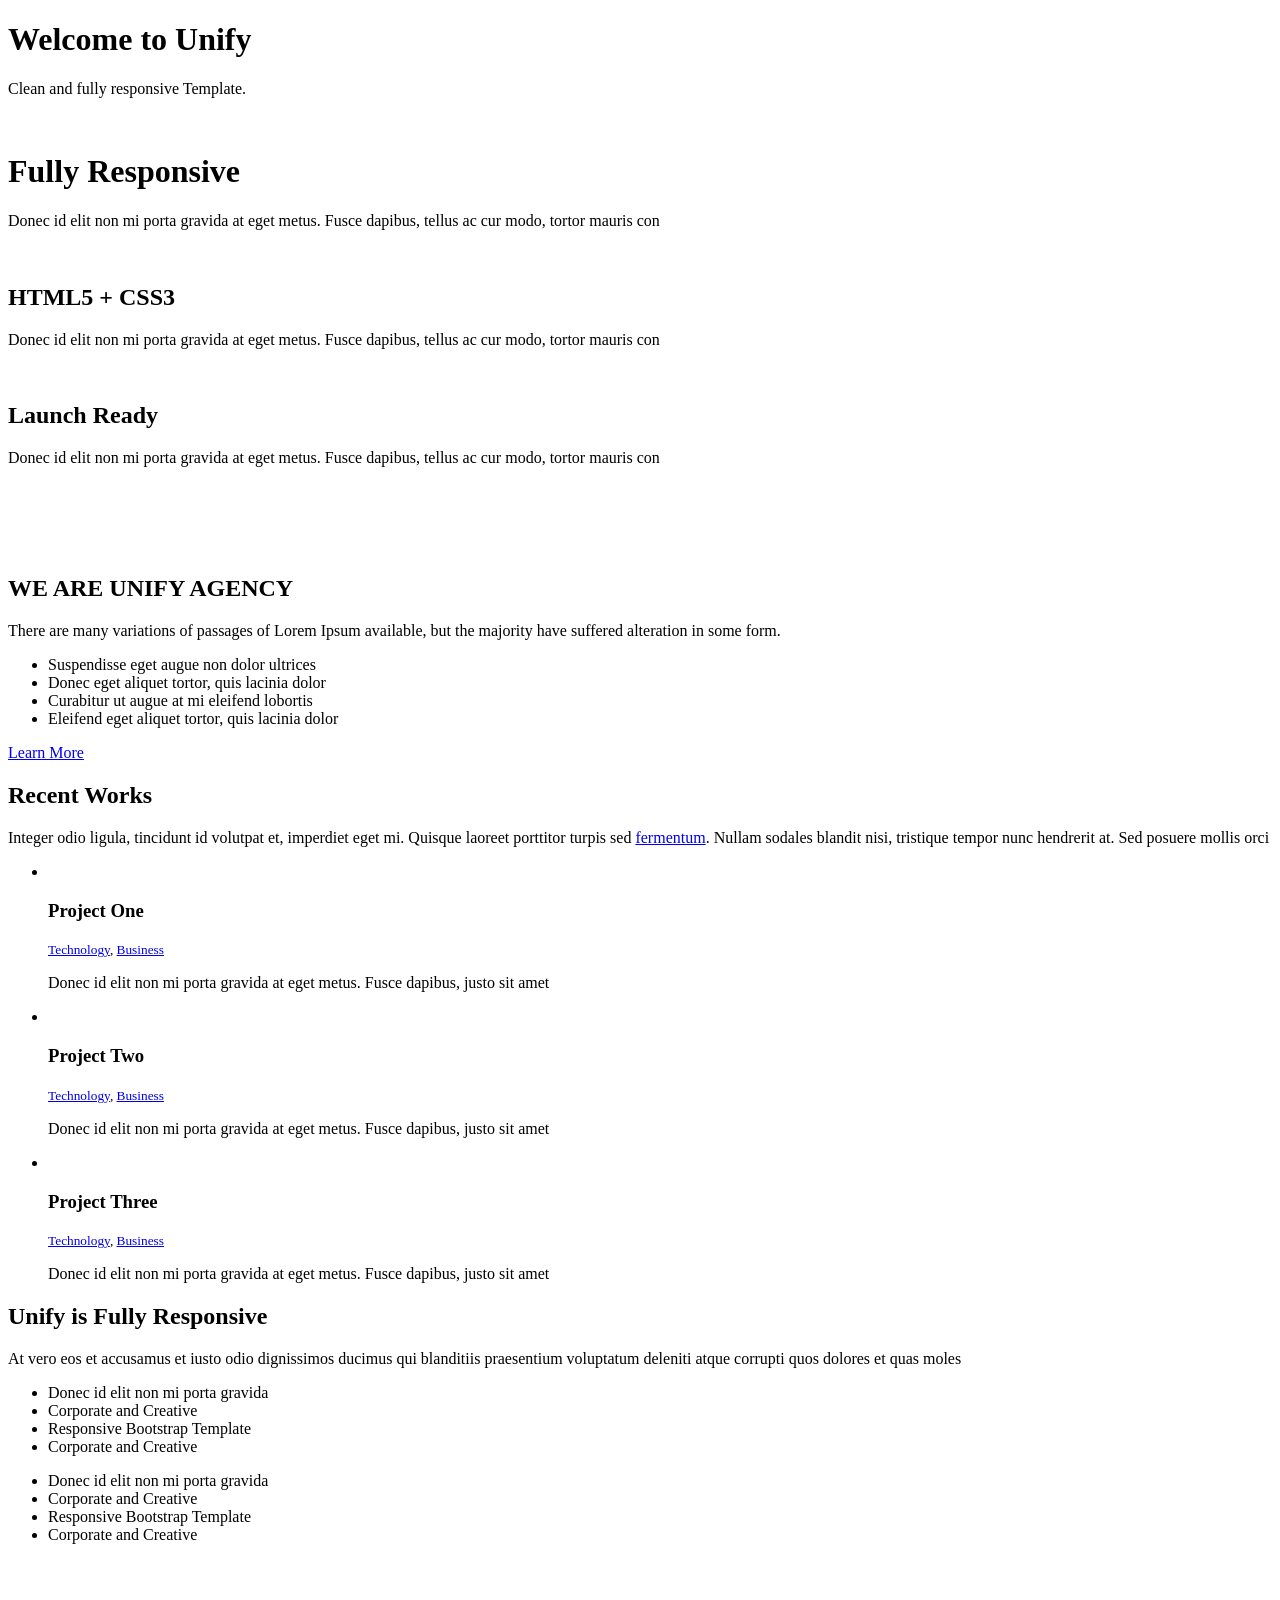
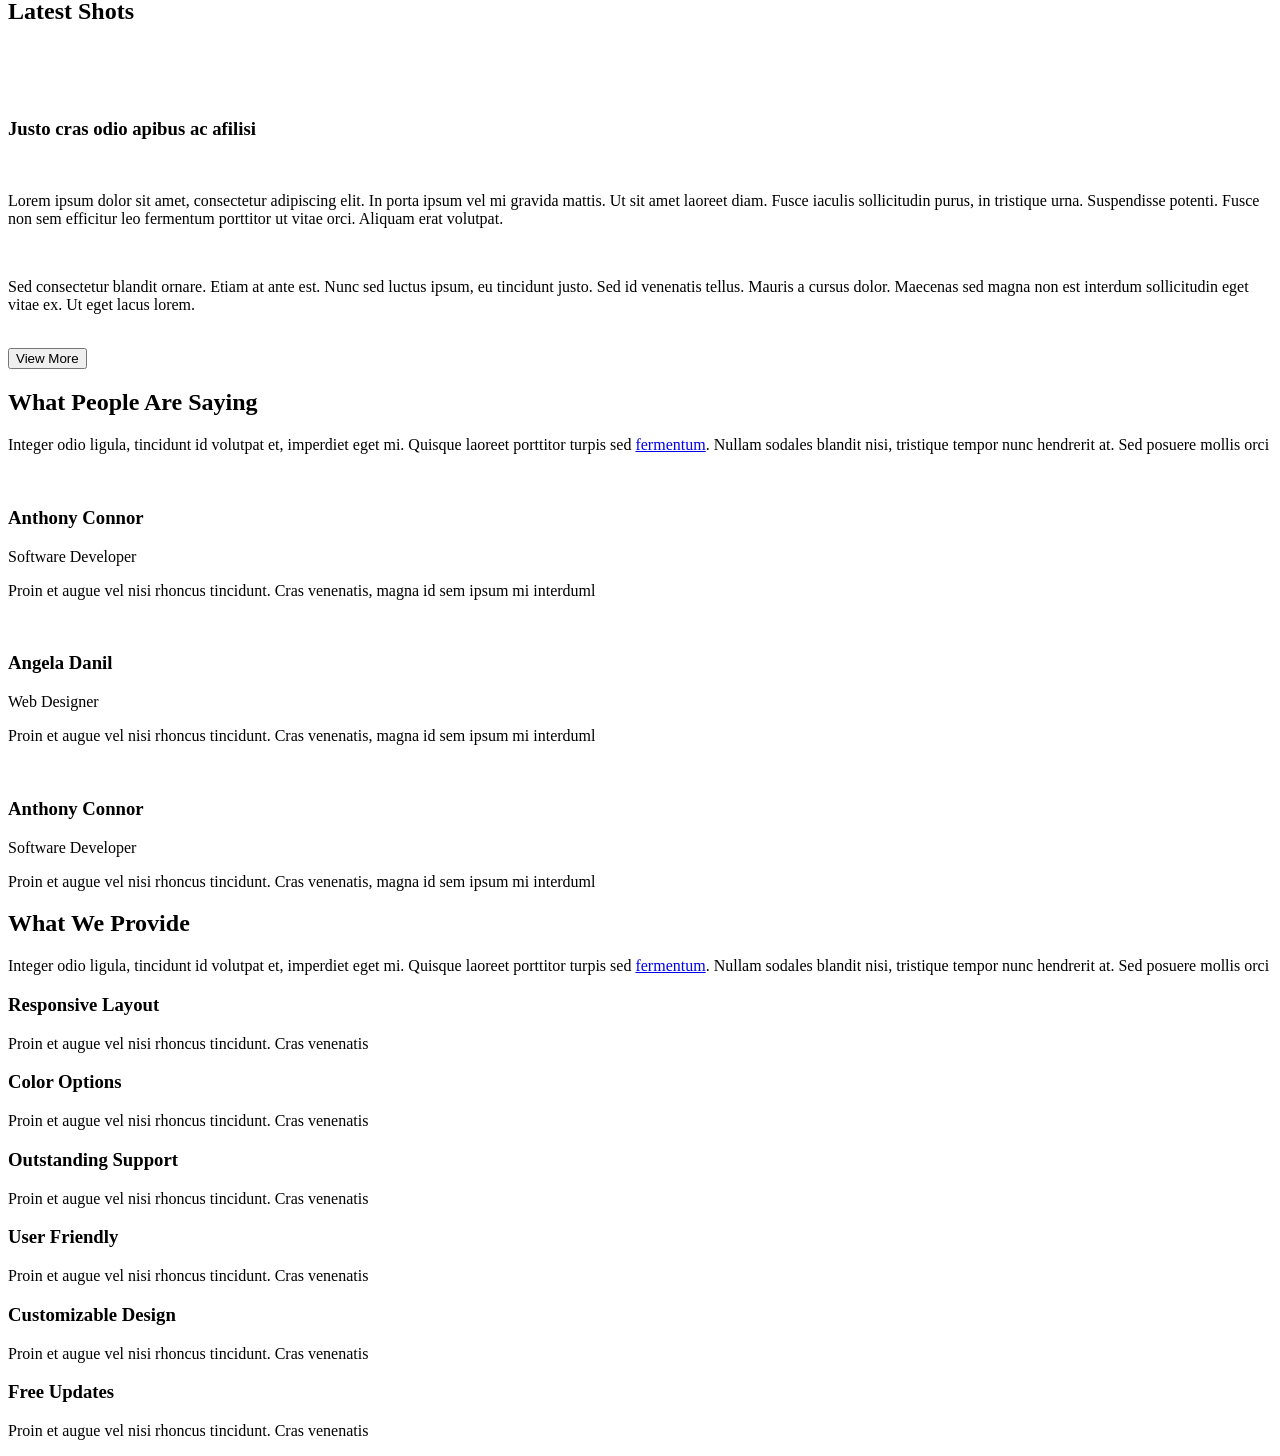
==== src/main/resources/templates/showcase/pages/home/home-v10.html @ 63706ce5 "home page v10" ====
<!DOCTYPE html>
<html xmlns:th="http://www.thymeleaf.org" xmlns:layout="http://www.ultraq.net.nz/thymeleaf/layout"
      xmlns="http://www.w3.org/1999/xhtml" layout:decorator="layouts/v01/layout">
<head>
  <title>Inspire</title>
  <link rel="stylesheet" th:href="@{/theme/css/plugins/parallax-slider/parallax-slider.css}"/>
  <link rel="stylesheet" th:href="@{/theme/css/plugins/fancybox/fancybox.css}"/>
  <link rel="stylesheet" th:href="@{/theme/css/plugins/owl-carousel/owl.carousel.css}"/>
  <link rel="stylesheet" th:href="@{/theme/css/blocks/titles.css}"/>
  <link rel="stylesheet" th:href="@{/theme/css/blocks/headlines.css}"/>
  <link rel="stylesheet" th:href="@{/theme/css/blocks/testimonials.css}"/>
  <link rel="stylesheet" th:href="@{/theme/css/blocks/thumbnail.css}"/>
  <link rel="stylesheet" th:href="@{/theme/css/blocks/portfolio-box.css}"/>
  <link rel="stylesheet" th:href="@{/theme/css/blocks/content-boxes.css}"/>
  <link rel="stylesheet" th:href="@{/css/blocks/interactive-slider-v2.css}"/>
  <link rel="stylesheet" th:href="@{/css/blocks/flat-bg-block-v1.css}"/>
  <link rel="stylesheet" th:href="@{/css/blocks/bg-image-v1.css}"/>
</head>
<body>
<div layout:fragment="content">
  <!-- Interactive Slider v2 -->
  <div class="interactive-slider-v2 img-v4">
    <div class="container">
      <h1>Welcome to Unify</h1>
      <p>Clean and fully responsive Template.</p>
    </div>
  </div>
  <!-- End Interactive Slider v2 -->

  <!--=== Content ===-->
  <div class="content-md">
    <div class="container">
      <!-- Service Box -->
      <div class="row text-center margin-bottom-60">
        <div class="col-md-4 md-margin-bottom-50">
          <img class="image-md margin-bottom-20" th:src="@{/images/icons/flat/01.png}"/>
          <h1 class="title-v3-md margin-bottom-10">Fully Responsive</h1>
          <p>Donec id elit non mi porta gravida at eget metus. Fusce dapibus, tellus ac cur modo, tortor mauris con</p>
        </div>
        <div class="col-md-4 flat-service md-margin-bottom-50">
          <img class="image-md margin-bottom-20" th:src="@{/images/icons/flat/02.png}"/>
          <h2 class="title-v3-md margin-bottom-10">HTML5 + CSS3</h2>
          <p>Donec id elit non mi porta gravida at eget metus. Fusce dapibus, tellus ac cur modo, tortor mauris con</p>
        </div>
        <div class="col-md-4 flat-service">
          <img class="image-md margin-bottom-20" th:src="@{/images/icons/flat/03.png}"/>
          <h2 class="title-v3-md margin-bottom-10">Launch Ready</h2>
          <p>Donec id elit non mi porta gravida at eget metus. Fusce dapibus, tellus ac cur modo, tortor mauris con</p>
        </div>
      </div>
      <!-- End Service Box -->
    </div><!--/container -->

    <div class="bg-color-light">
      <div class="container content-sm">
        <div class="row">
          <div class="col-md-6 md-margin-bottom-50">
            <img class="img-responsive" th:src="@{/images/img_973x615.jpg}"/>
          </div>
          <div class="col-md-6">
            <br/><br/><br/>
            <div class="headline-left margin-bottom-30">
              <h2 class="headline-brd">WE ARE UNIFY AGENCY</h2>
              <p>There are many variations of passages of Lorem Ipsum available, but the majority have suffered
                alteration in some form.</p>
            </div>
            <ul class="list-unstyled lists-v2 margin-bottom-30">
              <li><i class="fa fa-check"></i> Suspendisse eget augue non dolor ultrices</li>
              <li><i class="fa fa-check"></i> Donec eget aliquet tortor, quis lacinia dolor</li>
              <li><i class="fa fa-check"></i> Curabitur ut augue at mi eleifend lobortis</li>
              <li><i class="fa fa-check"></i> Eleifend eget aliquet tortor, quis lacinia dolor</li>
            </ul>
            <a href="#" class="btn-u btn-brd btn-brd-hover btn-u-dark">Learn More</a>
          </div><!--/end row-->
        </div>
      </div>
    </div>
    <div class="container content-sm">
      <div class="headline-center margin-bottom-60">
        <h2>Recent Works</h2>
        <p>Integer odio ligula, tincidunt id volutpat et, imperdiet eget mi. Quisque laoreet porttitor turpis sed <a
            href="#">fermentum</a>. Nullam sodales blandit nisi, tristique tempor nunc hendrerit at. Sed posuere mollis
          orci</p>
      </div><!--/end Headline Center-->

      <!-- Portfolio Box -->
      <ul class="list-unstyled row portfolio-box">
        <li class="col-sm-4 md-margin-bottom-50">
          <a class="thumbnail fancybox" data-rel="gallery" title="Project One" th:href="@{/images/img_973x615.jpg}">
            <img class="full-width img-responsive" th:src="@{/images/img_973x615.jpg}"/>
            <span class="portfolio-box-in rounded-x">
								<i class="icon-magnifier-add"></i>
							</span>
          </a>
          <div class="headline-left margin-bottom-10"><h3 class="headline-brd">Project One</h3></div>
          <small class="project-tag"><i class="fa fa-tag"></i><a href="#">Technology</a>, <a href="#">Business</a>
          </small>
          <p>Donec id elit non mi porta gravida at eget metus. Fusce dapibus, justo sit amet </p>
        </li>
        <li class="col-sm-4 md-margin-bottom-50">
          <a class="thumbnail fancybox" data-rel="gallery" title="Project Two" th:href="@{/images/img_973x615.jpg}">
            <img class="full-width img-responsive" th:src="@{/images/img_973x615.jpg}"/>
            <span class="portfolio-box-in rounded-x">
								<i class="icon-magnifier-add"></i>
							</span>
          </a>
          <div class="headline-left margin-bottom-10"><h3 class="headline-brd">Project Two</h3></div>
          <small class="project-tag"><i class="fa fa-tag"></i><a href="#">Technology</a>, <a href="#">Business</a>
          </small>
          <p>Donec id elit non mi porta gravida at eget metus. Fusce dapibus, justo sit amet </p>
        </li>
        <li class="col-sm-4">
          <a class="thumbnail fancybox" data-rel="gallery" title="Project Three" th:href="@{/images/img_973x615.jpg}">
            <img class="full-width img-responsive" th:src="@{/images/img_973x615.jpg}"/>
            <span class="portfolio-box-in rounded-x">
								<i class="icon-magnifier-add"></i>
							</span>
          </a>
          <div class="headline-left margin-bottom-10"><h3 class="headline-brd">Project Three</h3></div>
          <small class="project-tag"><i class="fa fa-tag"></i><a href="#">Technology</a>, <a href="#">Business</a>
          </small>
          <p>Donec id elit non mi porta gravida at eget metus. Fusce dapibus, justo sit amet </p>
        </li>
      </ul>
      <!-- End Portfolio Box -->
    </div><!--/end container-->

    <!-- Flat Background Block -->
    <div class="flat-bg-block-v1 parallaxBg1 margin-bottom-60">
      <div class="container">
        <div class="row">
          <div class="col-md-7 md-margin-bottom-60">
            <div class="headline-left margin-bottom-20">
              <h2 class="headline-brd">Unify is Fully Responsive</h2>
              <p>At vero eos et accusamus et iusto odio dignissimos ducimus qui blanditiis praesentium voluptatum
                deleniti atque corrupti quos dolores et quas moles</p>
            </div><!--/end Headline Left-->

            <div class="row">
              <div class="col-sm-5">
                <ul class="list-unstyled checked-list">
                  <li><i class="fa fa-check"></i> Donec id elit non mi porta gravida</li>
                  <li><i class="fa fa-check"></i> Corporate and Creative</li>
                  <li><i class="fa fa-check"></i> Responsive Bootstrap Template</li>
                  <li><i class="fa fa-check"></i> Corporate and Creative</li>
                </ul>
              </div>
              <div class="col-sm-5 col-sm-offset-1">
                <ul class="list-unstyled checked-list">
                  <li><i class="fa fa-check"></i> Donec id elit non mi porta gravida</li>
                  <li><i class="fa fa-check"></i> Corporate and Creative</li>
                  <li><i class="fa fa-check"></i> Responsive Bootstrap Template</li>
                  <li><i class="fa fa-check"></i> Corporate and Creative</li>
                </ul>
              </div>
            </div>
          </div>
          <div class="col-md-5">
            <img class="img-over img-responsive" th:src="@{/images/img_500x325.jpg}"/>
          </div>
        </div>
      </div><!--/end container-->
    </div>
    <!-- End Flat Background Block -->

    <div class="container">
      <div class="headline-left margin-bottom-40">
        <h2 class="headline-brd">Latest Shots</h2>
      </div><!--/end Headline Left-->

      <div class="row margin-bottom-60">
        <div class="col-sm-6">
          <!-- Owl Carousel v5 -->
          <div class="owl-carousel-v5">
            <div class="owl-slider-v5">
              <div class="item">
                <img class="full-width img-responsive" th:src="@{/images/img_973x615.jpg}"/>
              </div>
              <div class="item">
                <img class="full-width img-responsive" th:src="@{/images/img_973x615.jpg}"/>
              </div>
              <div class="item">
                <img class="full-width img-responsive" th:src="@{/images/img_973x615.jpg}"/>
              </div>
            </div>
          </div>
          <!-- End Owl Carousel v5 -->
        </div>
        <div class="col-sm-6">
          <h3>Justo cras odio apibus ac afilisi</h3><br/>
          <p>Lorem ipsum dolor sit amet, consectetur adipiscing elit. In porta ipsum vel mi gravida mattis. Ut sit amet
            laoreet diam. Fusce iaculis sollicitudin purus, in tristique urna. Suspendisse potenti. Fusce non sem
            efficitur leo fermentum porttitor ut vitae orci. Aliquam erat volutpat.</p><br/>
          <p>Sed consectetur blandit ornare. Etiam at ante est. Nunc sed luctus ipsum, eu tincidunt justo. Sed id
            venenatis tellus. Mauris a cursus dolor. Maecenas sed magna non est interdum sollicitudin eget vitae ex. Ut
            eget lacus lorem.</p><br/>
          <button type="button" class="btn-u text-uppercase">View More</button>
        </div>
      </div><!--/end row-->
    </div><!--/end container-->

    <!-- Flat Testimonials -->
    <div class="testimonials-v3 bg-image-v1 parallaxBg margin-bottom-60">
      <div class="container">
        <div class="headline-center headline-light margin-bottom-60">
          <h2>What People Are Saying</h2>
          <p>Integer odio ligula, tincidunt id volutpat et, imperdiet eget mi. Quisque laoreet porttitor turpis sed <a
              href="#">fermentum</a>. Nullam sodales blandit nisi, tristique tempor nunc hendrerit at. Sed posuere
            mollis orci</p>
        </div><!--/end Headline Center-->

        <div class="row">
          <div class="col-sm-4">
            <div class="testimonials-v3-in md-margin-bottom-50">
              <img class="rounded-x img-responsive" th:src="@{/images/user.jpg}"/>
              <h3>Anthony Connor</h3>
              <span class="color-green">Software Developer</span>
              <p>Proin et augue vel nisi rhoncus tincidunt. Cras venenatis, magna id sem ipsum mi interduml</p>
            </div>
          </div>
          <div class="col-sm-4">
            <div class="testimonials-v3-in md-margin-bottom-50">
              <img class="rounded-x img-responsive" th:src="@{/images/user.jpg}"/>
              <h3>Angela Danil</h3>
              <span class="color-green">Web Designer</span>
              <p>Proin et augue vel nisi rhoncus tincidunt. Cras venenatis, magna id sem ipsum mi interduml</p>
            </div>
          </div>
          <div class="col-sm-4">
            <div class="testimonials-v3-in">
              <img class="rounded-x img-responsive" th:src="@{/images/user.jpg}"/>
              <h3>Anthony Connor</h3>
              <span class="color-green">Software Developer</span>
              <p>Proin et augue vel nisi rhoncus tincidunt. Cras venenatis, magna id sem ipsum mi interduml</p>
            </div>
          </div>
        </div><!--/end row-->
      </div><!--/end container-->
    </div>
    <!-- End Flat Testimonials -->

    <div class="container">
      <div class="headline-center margin-bottom-60">
        <h2>What We Provide</h2>
        <p>Integer odio ligula, tincidunt id volutpat et, imperdiet eget mi. Quisque laoreet porttitor turpis sed <a
            href="#">fermentum</a>. Nullam sodales blandit nisi, tristique tempor nunc hendrerit at. Sed posuere mollis
          orci</p>
      </div><!--/end Headline Center-->

      <div class="row margin-bottom-40">
        <div class="col-md-4">
          <div class="content-boxes-v5 margin-bottom-30">
            <i class="rounded-x icon-layers"></i>
            <div class="overflow-h">
              <h3 class="no-top-space">Responsive Layout</h3>
              <p>Proin et augue vel nisi rhoncus tincidunt. Cras venenatis</p>
            </div>
          </div>
          <div class="content-boxes-v5 md-margin-bottom-30">
            <i class="rounded-x icon-settings"></i>
            <div class="overflow-h">
              <h3 class="no-top-space">Color Options</h3>
              <p>Proin et augue vel nisi rhoncus tincidunt. Cras venenatis</p>
            </div>
          </div>
        </div>
        <div class="col-md-4">
          <div class="content-boxes-v5 margin-bottom-30">
            <i class="rounded-x icon-earphones-alt "></i>
            <div class="overflow-h">
              <h3 class="no-top-space">Outstanding Support</h3>
              <p>Proin et augue vel nisi rhoncus tincidunt. Cras venenatis</p>
            </div>
          </div>
          <div class="content-boxes-v5 md-margin-bottom-30">
            <i class="rounded-x icon-user "></i>
            <div class="overflow-h">
              <h3 class="no-top-space">User Friendly</h3>
              <p>Proin et augue vel nisi rhoncus tincidunt. Cras venenatis</p>
            </div>
          </div>
        </div>
        <div class="col-md-4">
          <div class="content-boxes-v5 margin-bottom-30">
            <i class="rounded-x icon-wrench"></i>
            <div class="overflow-h">
              <h3 class="no-top-space">Customizable Design</h3>
              <p>Proin et augue vel nisi rhoncus tincidunt. Cras venenatis</p>
            </div>
          </div>
          <div class="content-boxes-v5 md-margin-bottom-30">
            <i class="rounded-x icon-star"></i>
            <div class="overflow-h">
              <h3 class="no-top-space">Free Updates</h3>
              <p>Proin et augue vel nisi rhoncus tincidunt. Cras venenatis</p>
            </div>
          </div>
        </div>
      </div><!--/end row-->
    </div><!--/end container-->
  </div>
  <!--=== End Content ===-->
</div><!--/wrapper-->
</body>
</html>
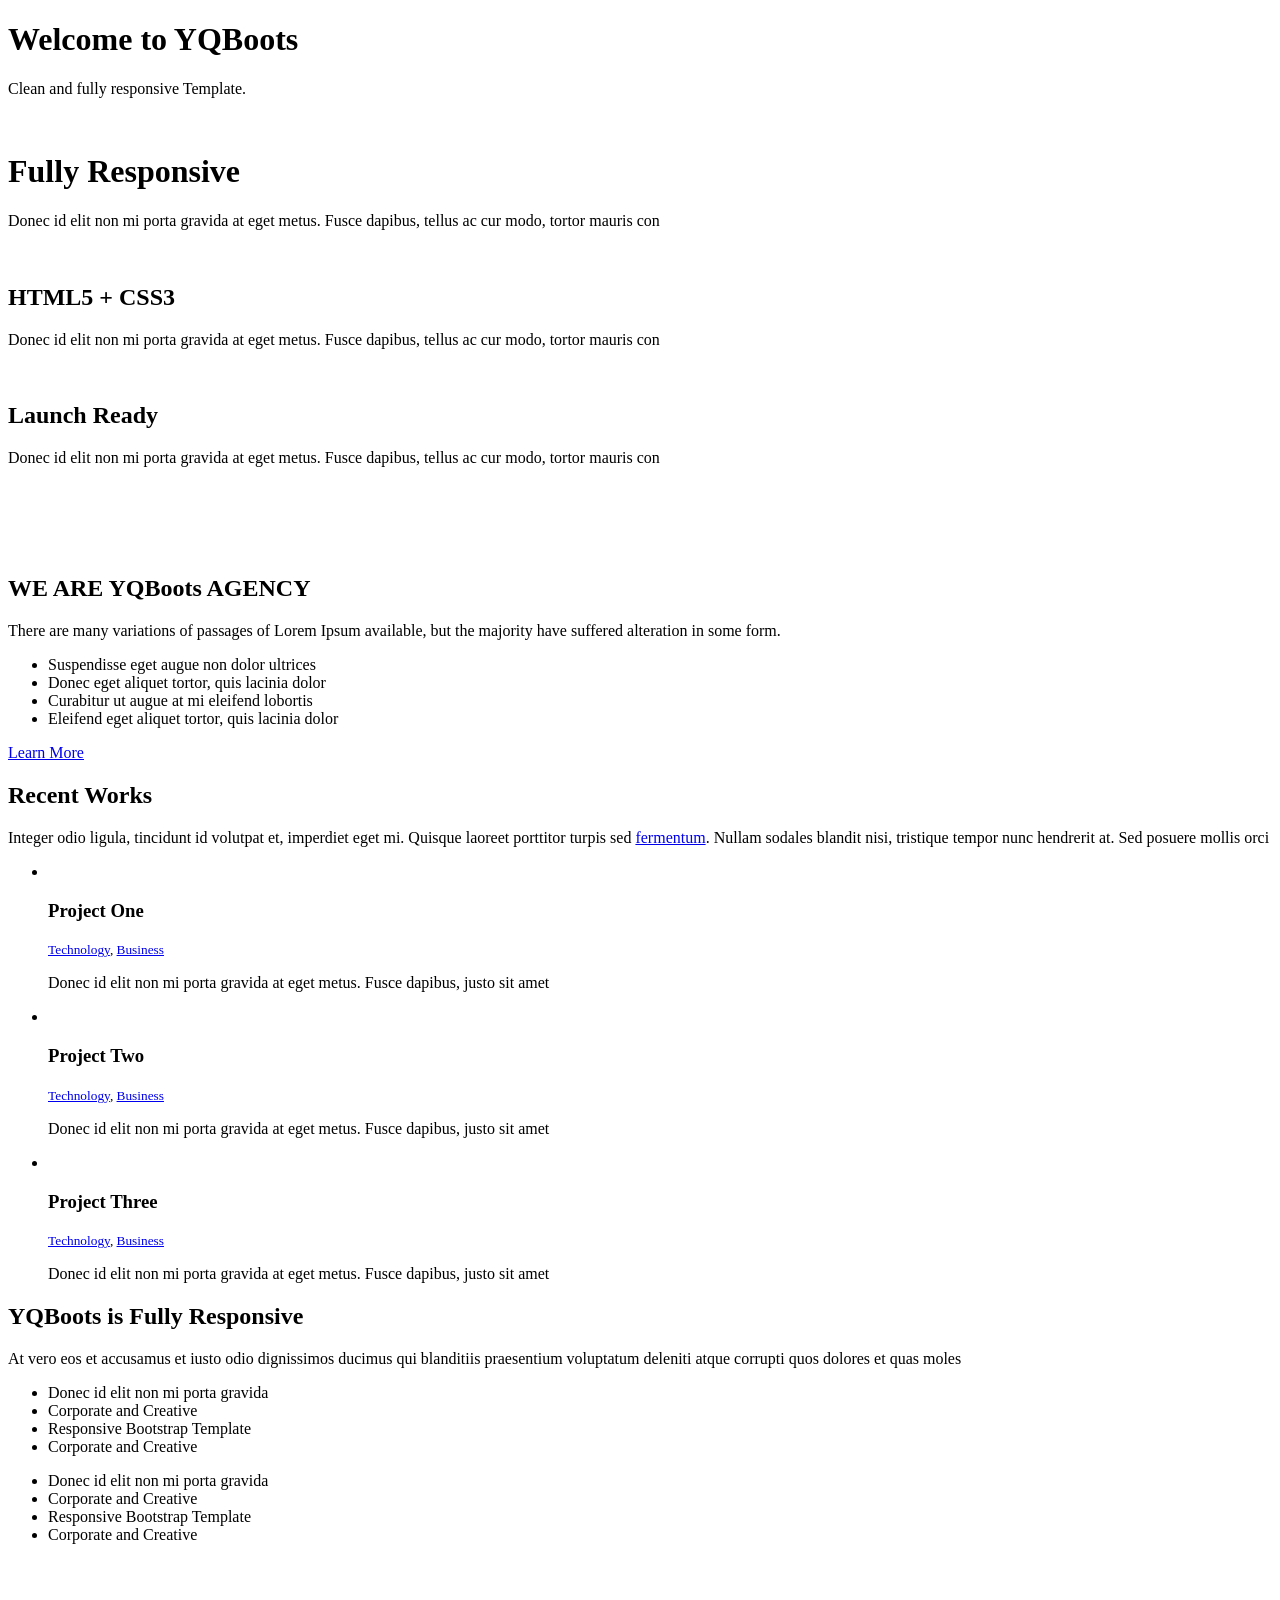
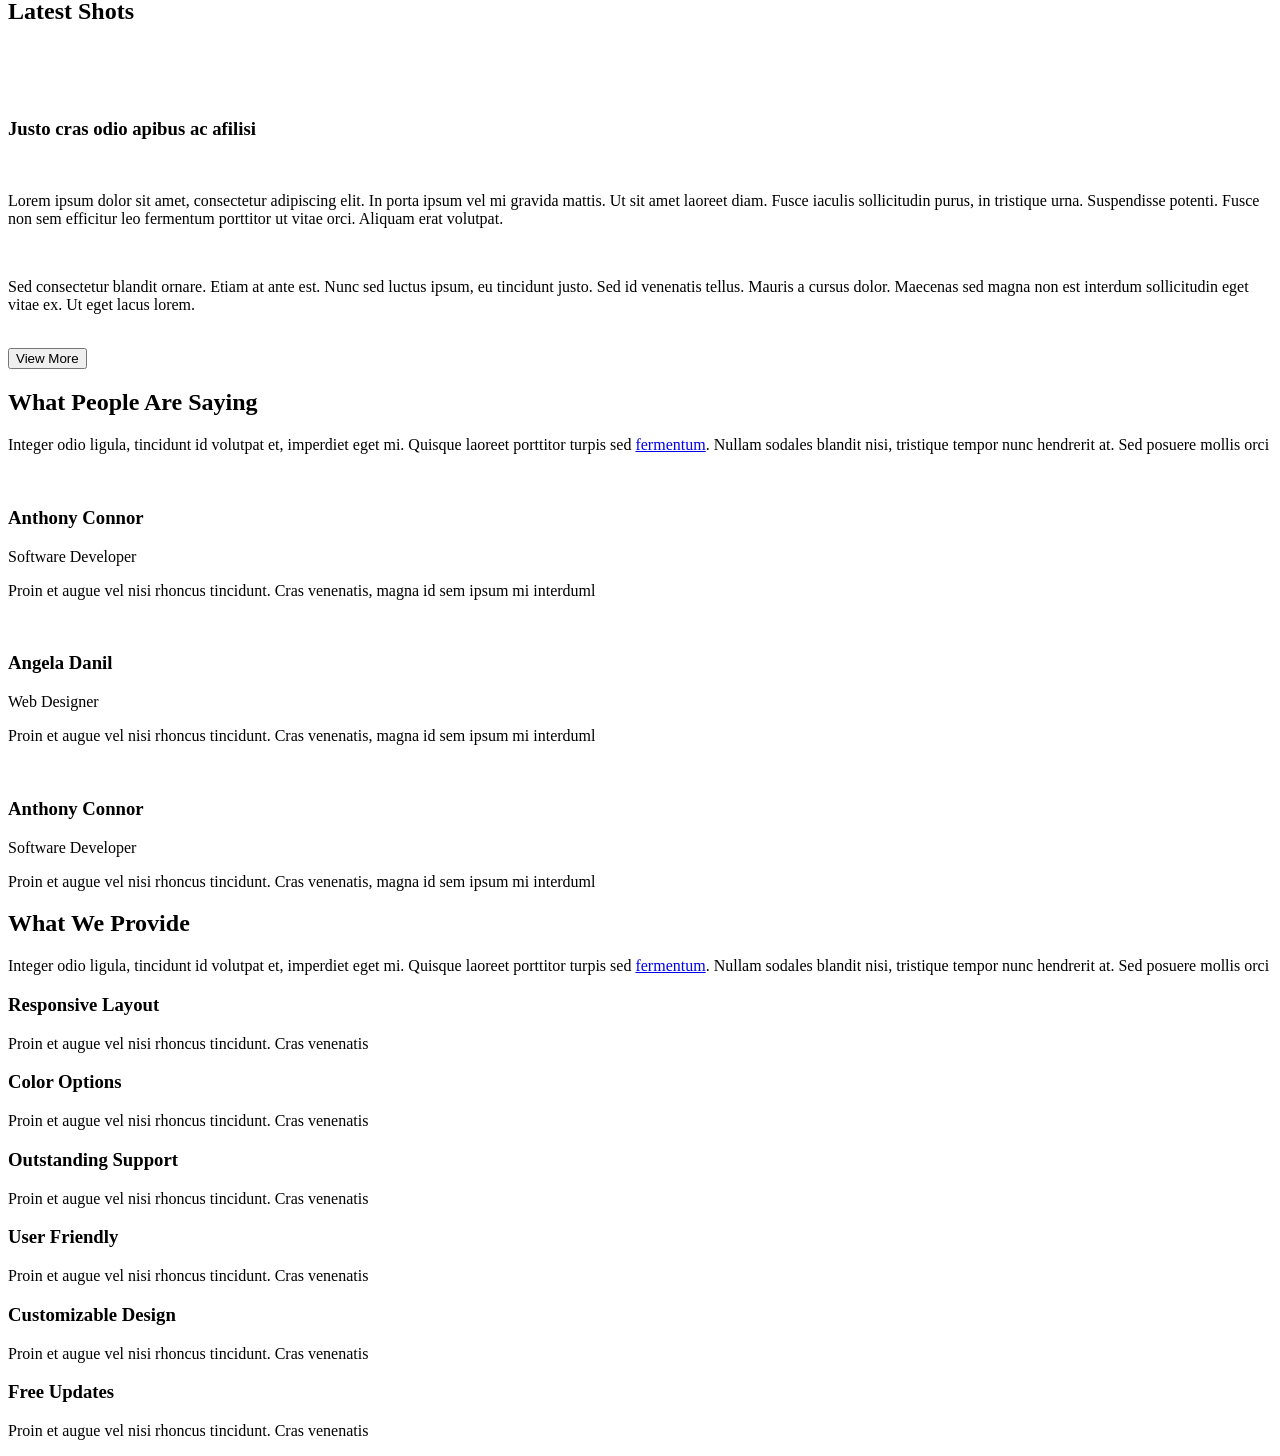
==== commit 2e6ddb34: "home page v10" ====
--- a/src/main/resources/templates/showcase/pages/home/home-v10.html
+++ b/src/main/resources/templates/showcase/pages/home/home-v10.html
@@ -21,7 +21,7 @@
   <!-- Interactive Slider v2 -->
   <div class="interactive-slider-v2 img-v4">
     <div class="container">
-      <h1>Welcome to Unify</h1>
+      <h1>Welcome to YQBoots</h1>
       <p>Clean and fully responsive Template.</p>
     </div>
   </div>
@@ -60,7 +60,7 @@
           <div class="col-md-6">
             <br/><br/><br/>
             <div class="headline-left margin-bottom-30">
-              <h2 class="headline-brd">WE ARE UNIFY AGENCY</h2>
+              <h2 class="headline-brd">WE ARE YQBoots AGENCY</h2>
               <p>There are many variations of passages of Lorem Ipsum available, but the majority have suffered
                 alteration in some form.</p>
             </div>
@@ -131,7 +131,7 @@
         <div class="row">
           <div class="col-md-7 md-margin-bottom-60">
             <div class="headline-left margin-bottom-20">
-              <h2 class="headline-brd">Unify is Fully Responsive</h2>
+              <h2 class="headline-brd">YQBoots is Fully Responsive</h2>
               <p>At vero eos et accusamus et iusto odio dignissimos ducimus qui blanditiis praesentium voluptatum
                 deleniti atque corrupti quos dolores et quas moles</p>
             </div><!--/end Headline Left-->
